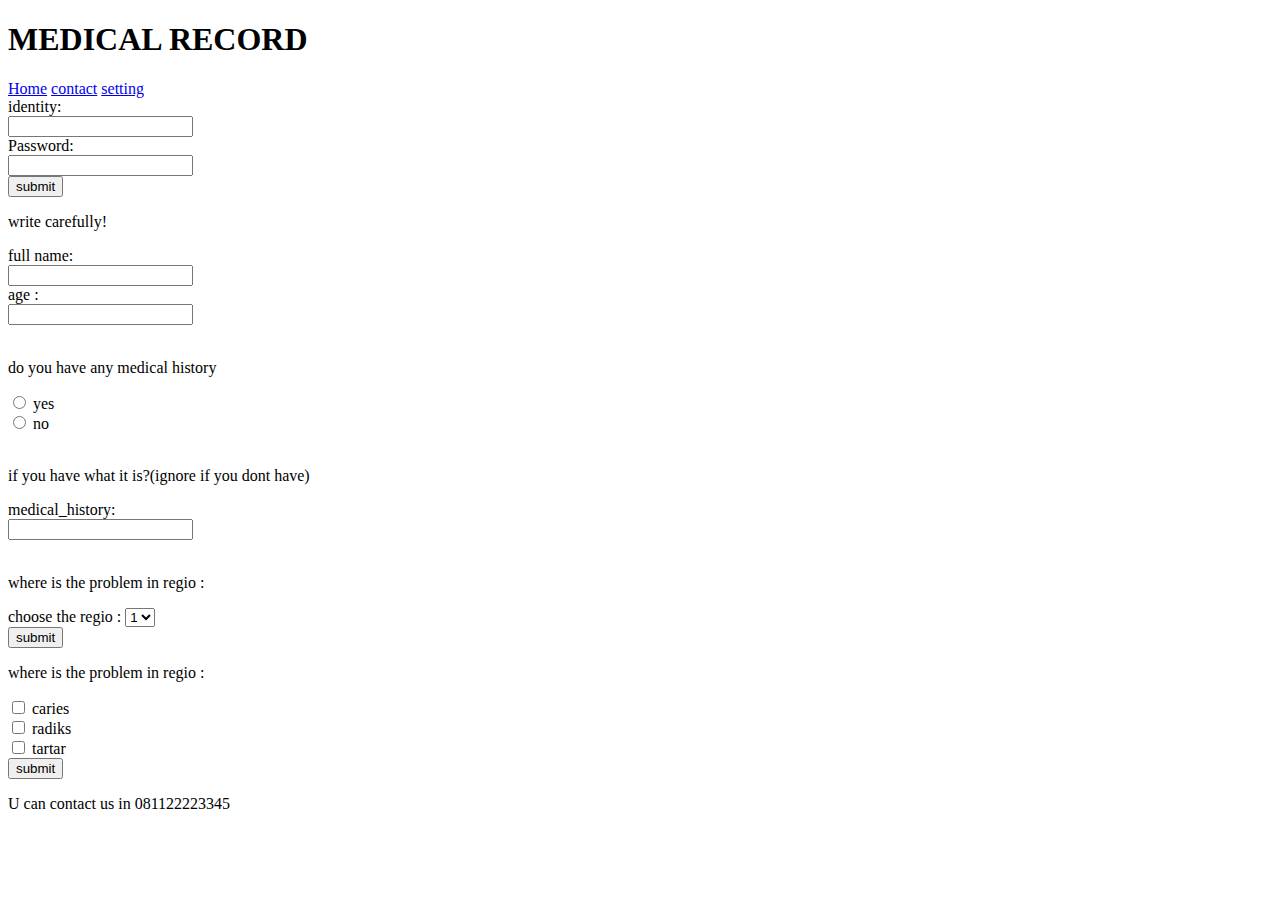
==== medical_record.html @ ee26e201 "module-1-T2-Yoshua" ====
<!DOCTYPE html>
<html lang="en">
  <head>
    <meta charset="UTF-8" />
    <meta name="viewport" content="width=device-width, initial-scale=1.0" />
    <title>Medical Record</title>
  </head>
  <body>
    <h1>MEDICAL RECORD</h1>
    <!-- navigation -->
    <nav class="w3-bar w3-black">
      <a href="#home" class="w3-button w3-bar-item">Home</a>
      <a href="#contact" class="w3-button w3-bar-item">contact</a>
      <a href="#setting" class="w3-button w3-bar-item">setting</a>
    </nav>

    <form>
      <label for="fname">identity:</label><br />
      <input type="text" id="fname" name="fname" /><br />
      <label for="lname">Password:</label><br />
      <input type="password" id="lname" name="lname" /><br />
      <input type="submit" value="submit" /><br />
    </form>

    <form action="/action_page.php">
      <p>write carefully!</p>
      <label for="name">full name:</label><br />
      <input type="text" id="name" name="fullname" /><br />
      <label for="age">age :</label><br />
      <input type="text" id="age" name="age" /><br />

      <br />

      <p>do you have any medical history</p>
      <input type="radio" name="yes" id="yes" value="yes" />
      <label for="yes">yes</label> <br />
      <input type="radio" name="no" id="no" value="no" />
      <label for="no">no</label> <br />

      <br />

      <p>if you have what it is?(ignore if you dont have)</p>
      <label for="med">medical_history:</label><br />
      <input type="text" id="med" name="medical_history" /><br />

      <br />

      <p>where is the problem in regio :</p>
      <label for="regio">choose the regio :</label>
      <select name="regio" id="regio">
        <option value="1">1</option>
        <option value="2">2</option>
        <option value="3">3</option>
        <option value="4">4</option>
      </select>
      <br />
      <input type="submit" value="submit" />

      <br />

      <p>where is the problem in regio :</p>
      <input type="checkbox" name="caries" id="caries" value="1" />
      <label for="caries">caries</label> <br />
      <input type="checkbox" name="radiks" id="radiks" value="2" />
      <label for="radiks">radiks</label> <br />
      <input type="checkbox" name="tartar" id="tartar" value="3" />
      <label for="tartar">tartar</label> <br />
      <input type="submit" value="submit" />

      <br />
    </form>

    <p>U can contact us in 081122223345</p>
  </body>
</html>
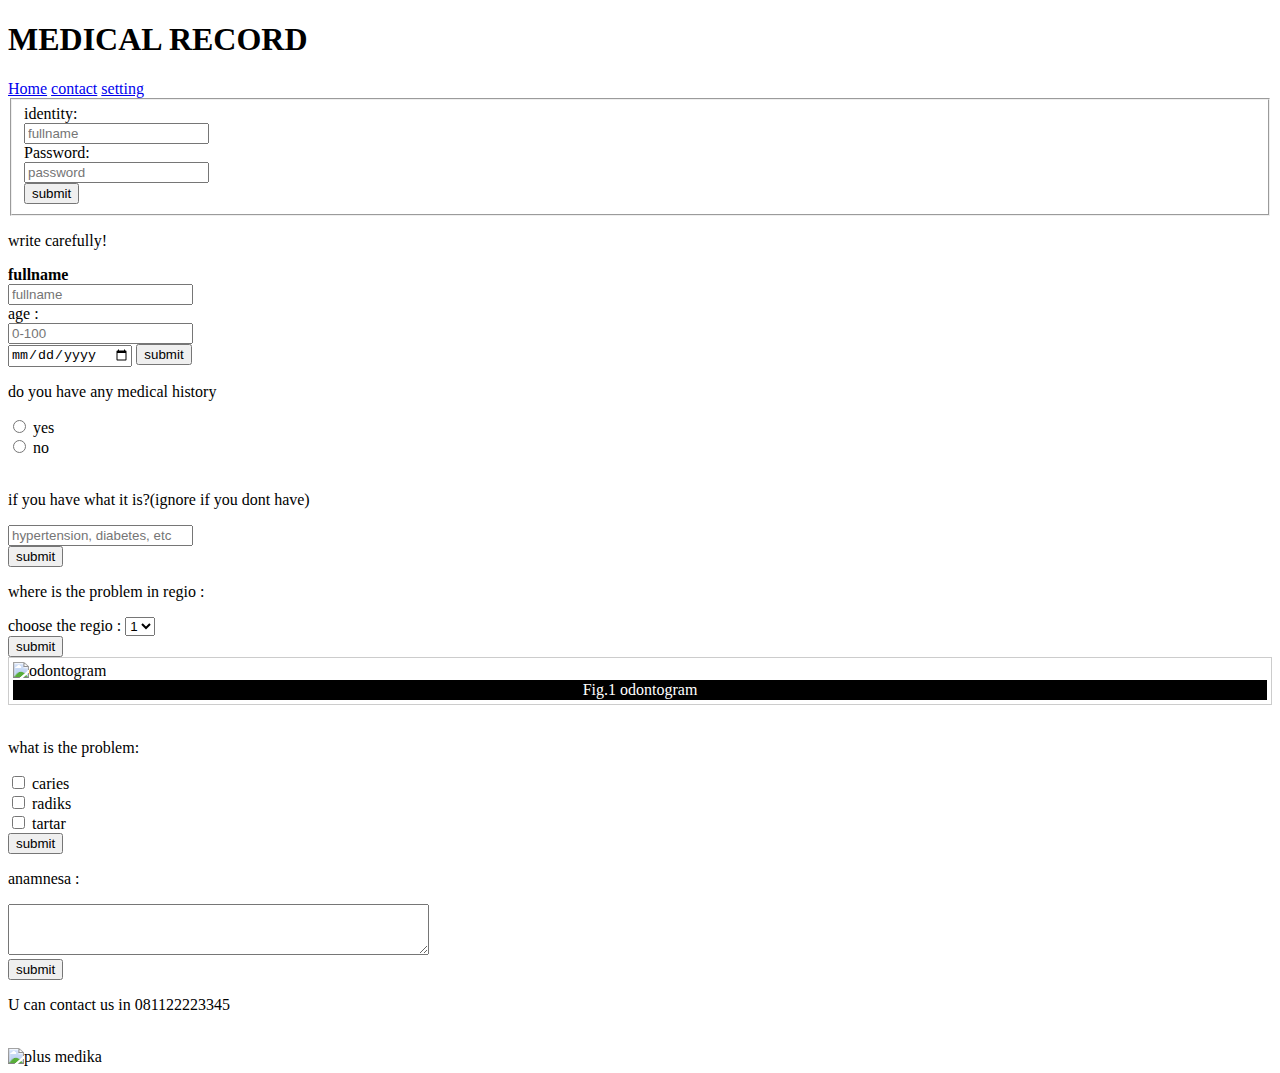
==== commit 3710a276: "module-1-Yoshua" ====
--- a/medical_record.html
+++ b/medical_record.html
@@ -6,7 +6,10 @@
     <title>Medical Record</title>
   </head>
   <body>
-    <h1>MEDICAL RECORD</h1>
+    <header>
+      <h1>MEDICAL RECORD</h1>
+    </header>
+
     <!-- navigation -->
     <nav class="w3-bar w3-black">
       <a href="#home" class="w3-button w3-bar-item">Home</a>
@@ -15,19 +18,39 @@
     </nav>
 
     <form>
-      <label for="fname">identity:</label><br />
-      <input type="text" id="fname" name="fname" /><br />
-      <label for="lname">Password:</label><br />
-      <input type="password" id="lname" name="lname" /><br />
-      <input type="submit" value="submit" /><br />
+      <fieldset>
+        <label for="fname">identity:</label><br />
+        <input
+          type="text"
+          id="fname"
+          name="fname"
+          placeholder="fullname"
+        /><br />
+        <label for="lname">Password:</label><br />
+        <input
+          type="password"
+          id="lname"
+          name="lname"
+          placeholder="password"
+        /><br />
+        <input type="submit" value="submit" /><br />
+      </fieldset>
     </form>
 
     <form action="/action_page.php">
       <p>write carefully!</p>
-      <label for="name">full name:</label><br />
-      <input type="text" id="name" name="fullname" /><br />
+      <label for="name"><strong>fullname</strong></label
+      ><br />
+      <input
+        type="text"
+        id="name"
+        name="fullname"
+        placeholder="fullname"
+      /><br />
       <label for="age">age :</label><br />
-      <input type="text" id="age" name="age" /><br />
+      <input type="text" id="age" name="age" placeholder="0-100" /><br />
+      <input type="date" id="date" name="date" placeholder="dd-mm-yyyy" />
+      <input type="submit" value="submit" />
 
       <br />
 
@@ -40,8 +63,13 @@
       <br />
 
       <p>if you have what it is?(ignore if you dont have)</p>
-      <label for="med">medical_history:</label><br />
-      <input type="text" id="med" name="medical_history" /><br />
+      <input
+        type="text"
+        id="med"
+        name="medical history"
+        placeholder="hypertension, diabetes, etc"
+      /><br />
+      <input type="submit" value="submit" />
 
       <br />
 
@@ -55,10 +83,33 @@
       </select>
       <br />
       <input type="submit" value="submit" />
+      <style>
+        figure {
+          border: 1px #cccccc solid;
+          padding: 4px;
+          margin: auto;
+        }
+        figcaption {
+          background-color: black;
+          color: white;
+          font-style: bold;
+          padding: 1px;
+          text-align: center;
+        }
+      </style>
+      <figure>
+        <img
+          src="https://infodrg.com/wp-content/uploads/2020/12/1206D6AF-6FA6-41C5-A2F5-D49B1D86622A.jpeg"
+          alt="odontogram"
+          style="width: 50%"
+          100%
+        />
+        <figcaption>Fig.1 odontogram</figcaption>
+      </figure>
 
       <br />
 
-      <p>where is the problem in regio :</p>
+      <p>what is the problem:</p>
       <input type="checkbox" name="caries" id="caries" value="1" />
       <label for="caries">caries</label> <br />
       <input type="checkbox" name="radiks" id="radiks" value="2" />
@@ -68,8 +119,29 @@
       <input type="submit" value="submit" />
 
       <br />
+
+      <p>anamnesa :</p>
+      <textarea
+        id="anamnesa"
+        name="anamnesa"
+        rows="3"
+        cols="50"
+        placeholder="anamnesa"
+      >
+      </textarea>
+      <br />
+      <input type="submit" value="submit" />
+
+      <br />
     </form>
-
-    <p>U can contact us in 081122223345</p>
+    <footer>
+      <p>U can contact us in 081122223345</p>
+      <br />
+      <img
+        src="https://cdn-icons-png.flaticon.com/512/399/399271.png"
+        alt="plus medika"
+        width="10%"
+      />
+    </footer>
   </body>
 </html>
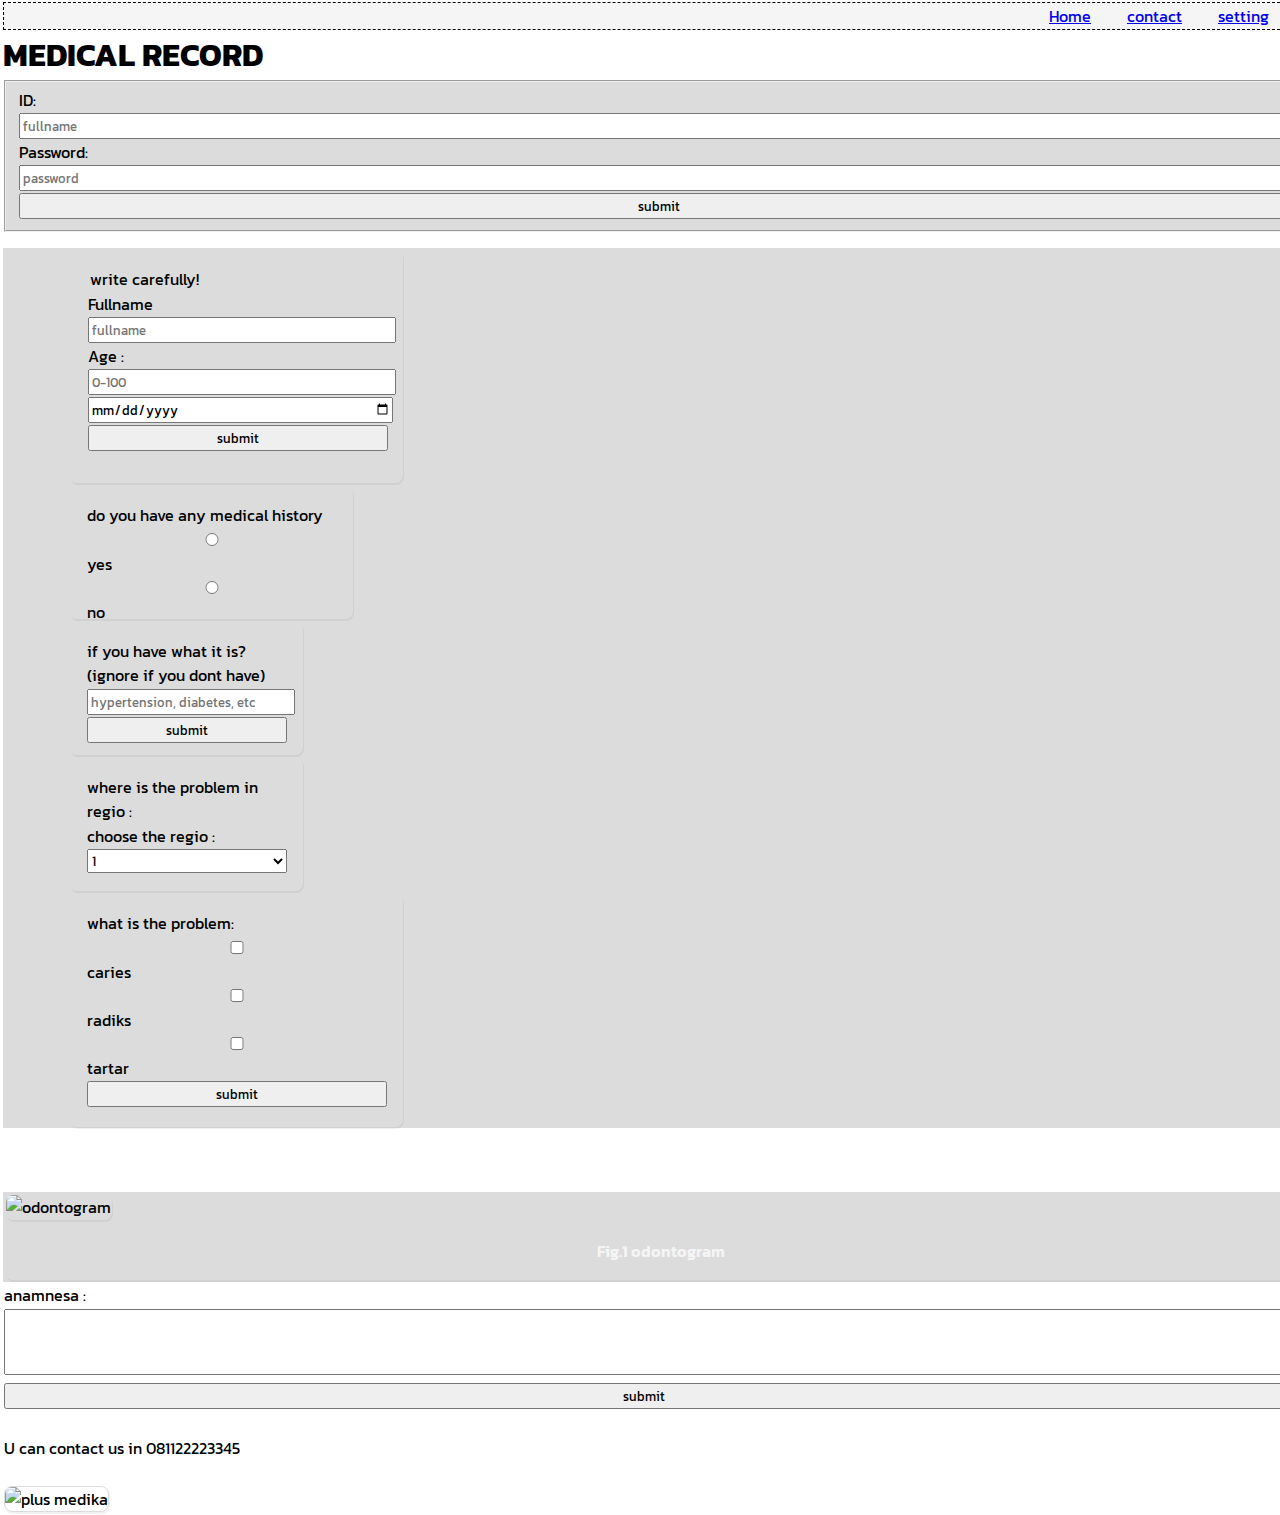
==== commit 12ba0db5: "T2-module2-yoshua" ====
--- a/medical_record.html
+++ b/medical_record.html
@@ -4,22 +4,29 @@
     <meta charset="UTF-8" />
     <meta name="viewport" content="width=device-width, initial-scale=1.0" />
     <title>Medical Record</title>
+    <link rel="stylesheet" href="main.css" />
+    <link rel="preconnect" href="https://fonts.googleapis.com">
+    <link rel="preconnect" href="https://fonts.gstatic.com" crossorigin>
+    <link href="https://fonts.googleapis.com/css2?family=Kanit&display=swap" rel="stylesheet">
   </head>
   <body>
-    <header>
-      <h1>MEDICAL RECORD</h1>
+    <header class="navigation">
+      <!-- navigation -->
+      <nav> 
+        <a href="#home" class="nav1">Home</a>
+        <a href="#contact" class="nav1">contact</a>
+        <a href="#setting" class="nav1">setting</a>
+      </nav>
     </header>
-
-    <!-- navigation -->
-    <nav class="w3-bar w3-black">
-      <a href="#home" class="w3-button w3-bar-item">Home</a>
-      <a href="#contact" class="w3-button w3-bar-item">contact</a>
-      <a href="#setting" class="w3-button w3-bar-item">setting</a>
-    </nav>
-
+    <h1>MEDICAL RECORD</h1>
+      <meta name="keywords" content="medical, record" />
+      <meta name="description" content="medical record for dentist" />
+      <meta name="author" content="yoshua" />
+      <meta name="viewport" content="width=device-width, initial-scale=1.0" />
+    <!-- ID -->
     <form>
-      <fieldset>
-        <label for="fname">identity:</label><br />
+      <fieldset class="identity">
+        <label for="fname">ID:</label><br />
         <input
           type="text"
           id="fname"
@@ -37,111 +44,101 @@
       </fieldset>
     </form>
 
-    <form action="/action_page.php">
-      <p>write carefully!</p>
-      <label for="name"><strong>fullname</strong></label
-      ><br />
-      <input
-        type="text"
-        id="name"
-        name="fullname"
-        placeholder="fullname"
-      /><br />
-      <label for="age">age :</label><br />
-      <input type="text" id="age" name="age" placeholder="0-100" /><br />
-      <input type="date" id="date" name="date" placeholder="dd-mm-yyyy" />
+    <!-- identity -->
+    <main class="main">
+      <section>
+        <div class="container">
+          <div class="box1">
+            <form action="/action_page.php">
+            <p><strong></strong>write carefully!</p>
+            <label for="name">Fullname</label><br />
+            <input
+            type="text"
+            id="name"
+            name="fullname"
+            placeholder="fullname"/>
+            
+            <br />
+            
+            <label for="age">Age :</label><br />
+            <input type="text" id="age" name="age" placeholder="0-100" /><br />
+            <input type="date" id="date" name="date" placeholder="birthday" />
+            <input type="submit" value="submit" />
+          </div>
+          <div class="box2">
+            <form action="/action_page.php">
+              <p>do you have any medical history</p>
+              <input type="radio" name="yes" id="yes" value="yes"/>
+              <label for="yes">yes</label>
+              <input type="radio" name="no" id="no" value="no"/>
+              <label for="no">no</label>
+            </form>
+          </div>
+    
+          <div class="box3">
+            <p>if you have what it is?(ignore if you dont have)</p>
+            <input
+              type="text"
+              id="med"
+              name="medical history"
+              placeholder="hypertension, diabetes, etc"/>
+            <input type="submit" value="submit" />
+          </div>
+    
+            <div class="box3">
+              <p>where is the problem in regio :</p>
+              <label for="regio">choose the regio :</label>
+              <select name="regio" id="regio">
+              <option value="1">1</option>
+              <option value="2">2</option>
+              <option value="3">3</option>
+              <option value="4">4</option>
+              </select>
+            </div>
+    
+          <div class="box4">
+            <p>what is the problem:</p>
+            <input type="checkbox" name="caries" id="caries" value="1" />
+           <label for="caries">caries</label>
+           <input type="checkbox" name="radiks" id="radiks" value="2" />
+           <label for="radiks">radiks</label>
+           <input type="checkbox" name="tartar" id="tartar" value="3" />
+           <label for="tartar">tartar</label>
+           <input type="submit" value="submit" />
+          </div>
+        </div>
+      </section>
+      
+    </main>
+    <!-- odontogram -->
+    <main class="main2">
+      <figure>
+        <img class="img1"
+          src="https://infodrg.com/wp-content/uploads/2020/12/1206D6AF-6FA6-41C5-A2F5-D49B1D86622A.jpeg"
+          alt="odontogram"/>
+        <figcaption class="figcaption">Fig.1 odontogram</figcaption>
+      </figure>     
+    </main>
+    <!-- anamnesa -->
+    <main>
+      <p>anamnesa :</p>
+        <textarea
+          id="anamnesa"
+          name="anamnesa"
+          rows="3"
+          cols="50"
+          placeholder="anamnesa">
+        </textarea>
       <input type="submit" value="submit" />
-
+    </main>
       <br />
-
-      <p>do you have any medical history</p>
-      <input type="radio" name="yes" id="yes" value="yes" />
-      <label for="yes">yes</label> <br />
-      <input type="radio" name="no" id="no" value="no" />
-      <label for="no">no</label> <br />
-
-      <br />
-
-      <p>if you have what it is?(ignore if you dont have)</p>
-      <input
-        type="text"
-        id="med"
-        name="medical history"
-        placeholder="hypertension, diabetes, etc"
-      /><br />
-      <input type="submit" value="submit" />
-
-      <br />
-
-      <p>where is the problem in regio :</p>
-      <label for="regio">choose the regio :</label>
-      <select name="regio" id="regio">
-        <option value="1">1</option>
-        <option value="2">2</option>
-        <option value="3">3</option>
-        <option value="4">4</option>
-      </select>
-      <br />
-      <input type="submit" value="submit" />
-      <style>
-        figure {
-          border: 1px #cccccc solid;
-          padding: 4px;
-          margin: auto;
-        }
-        figcaption {
-          background-color: black;
-          color: white;
-          font-style: bold;
-          padding: 1px;
-          text-align: center;
-        }
-      </style>
-      <figure>
-        <img
-          src="https://infodrg.com/wp-content/uploads/2020/12/1206D6AF-6FA6-41C5-A2F5-D49B1D86622A.jpeg"
-          alt="odontogram"
-          style="width: 50%"
-          100%
-        />
-        <figcaption>Fig.1 odontogram</figcaption>
-      </figure>
-
-      <br />
-
-      <p>what is the problem:</p>
-      <input type="checkbox" name="caries" id="caries" value="1" />
-      <label for="caries">caries</label> <br />
-      <input type="checkbox" name="radiks" id="radiks" value="2" />
-      <label for="radiks">radiks</label> <br />
-      <input type="checkbox" name="tartar" id="tartar" value="3" />
-      <label for="tartar">tartar</label> <br />
-      <input type="submit" value="submit" />
-
-      <br />
-
-      <p>anamnesa :</p>
-      <textarea
-        id="anamnesa"
-        name="anamnesa"
-        rows="3"
-        cols="50"
-        placeholder="anamnesa"
-      >
-      </textarea>
-      <br />
-      <input type="submit" value="submit" />
-
-      <br />
-    </form>
     <footer>
       <p>U can contact us in 081122223345</p>
       <br />
-      <img
+      <img class="img2"
         src="https://cdn-icons-png.flaticon.com/512/399/399271.png"
         alt="plus medika"
-        width="10%"
-      />
+        width="10%"/>
     </footer>
   </body>
 </html>
--- a/main.css
+++ b/main.css
@@ -0,0 +1,123 @@
+* {
+  margin: 1px;
+  width: 100%;
+  font-family: "Kanit", sans-serif;
+}
+
+.navigation {
+  color: black;
+  background-color: whitesmoke;
+  font-size: 1em;
+  border-style: dashed;
+  border-width: 1px;
+  border-color: black;
+  position: sticky;
+  text-align: right;
+  z-index: 100;
+  top: 0px;
+}
+
+.nav1 {
+  position: -webkit-sticky;
+  position: sticky;
+  margin: 1em;
+}
+
+.identity {
+  background-color: gainsboro;
+  flex-wrap: wrap;
+  margin-right: 50%;
+  margin-bottom: 1em;
+}
+
+.main {
+  background-color: gainsboro;
+}
+
+.container {
+  margin-left: 5%;
+  margin-right: 10%;
+  margin-bottom: 5%;
+  width: auto;
+  display: flex;
+  flex-direction: column;
+  flex-wrap: wrap;
+  justify-content: center;
+  align-items: flex-start;
+}
+
+.box1 {
+  padding: 1em;
+  border: 1px solid gainsboro;
+  border-radius: 0.5em;
+  box-shadow: 1px 2px 0 rgba(0, 0, 0, 0.05);
+  width: 300px;
+  height: 200px;
+}
+.box2 {
+  padding: 1em;
+  border: 1px solid gainsboro;
+  border-radius: 0.5em;
+  box-shadow: 1px 2px 0 rgba(0, 0, 0, 0.05);
+  width: 250px;
+  height: 100px;
+}
+.box3 {
+  padding: 1em;
+  border: 1px solid gainsboro;
+  border-radius: 0.5em;
+  box-shadow: 1px 2px 0 rgba(0, 0, 0, 0.05);
+  width: 200px;
+  height: 100px;
+}
+
+.box4 {
+  padding: 1em;
+  border: 1px solid gainsboro;
+  border-radius: 0.5em;
+  box-shadow: 1px 2px 0 rgba(0, 0, 0, 0.05);
+  width: 300px;
+  height: 200px;
+}
+
+.main2 {
+  background-color: gainsboro;
+  display: flex;
+  justify-content: center;
+}
+
+.img1 {
+  border: 1px solid gainsboro;
+  border-radius: 0.5em;
+  box-shadow: 1px 2px 0 rgba(0, 0, 0, 0.05);
+  width: 70%;
+  height: 70%;
+  justify-content: center;
+  flex-direction: column;
+}
+
+.figcaption {
+  border: 1px solid gainsboro;
+  border-radius: 0.5em;
+  box-shadow: 1px 2px 0 rgba(0, 0, 0, 0.05);
+  color: whitesmoke;
+  font-weight: 600;
+  padding: 1em;
+  justify-content: center;
+  text-align: center;
+}
+.img2 {
+  border: 1px solid gainsboro;
+  border-radius: 0.5em;
+  box-shadow: 1px 2px 0 rgba(0, 0, 0, 0.05);
+  width: 10%;
+  height: 10%;
+  justify-content: center;
+  flex-direction: column;
+}
+
+@media only-screen and (max-width: 360px) {
+  .main & .main2 {
+    background: whitesmoke;
+  }
+}
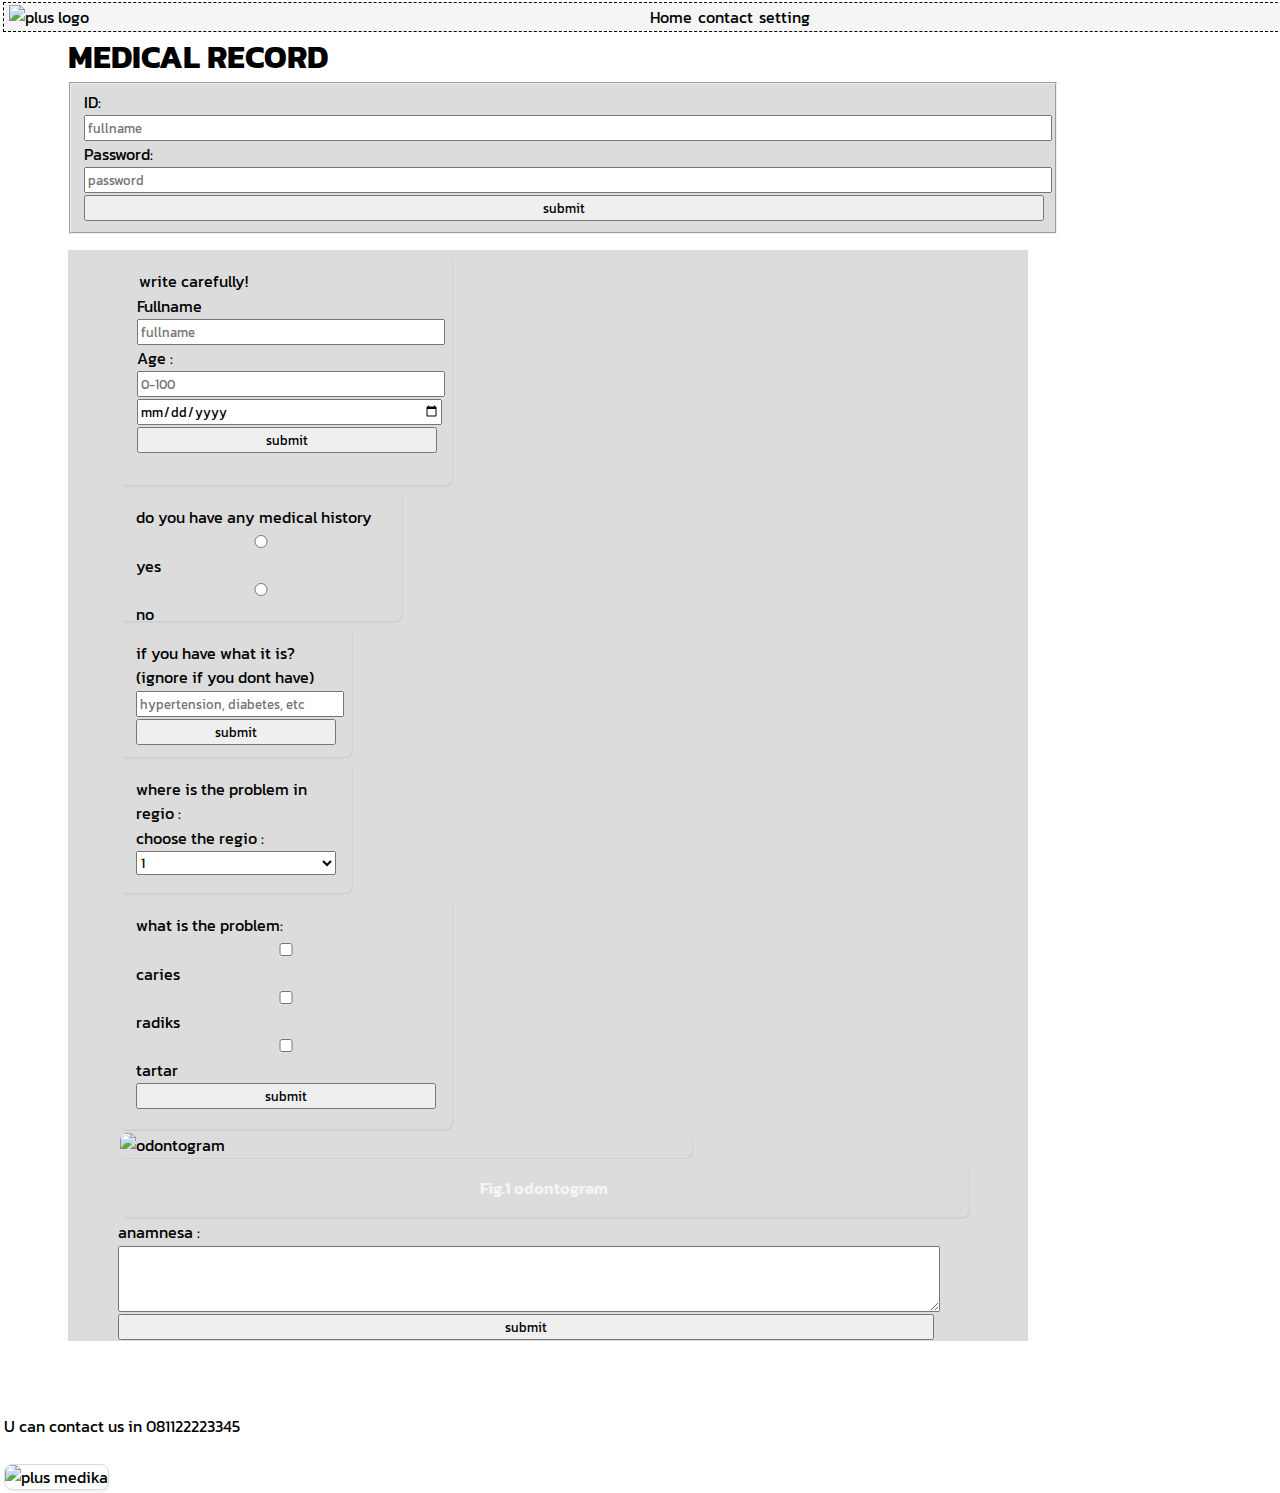
==== commit 2a1c18db: "Add files via upload" ====
--- a/medical_record.html
+++ b/medical_record.html
@@ -12,13 +12,24 @@
   <body>
     <header class="navigation">
       <!-- navigation -->
-      <nav> 
-        <a href="#home" class="nav1">Home</a>
-        <a href="#contact" class="nav1">contact</a>
-        <a href="#setting" class="nav1">setting</a>
-      </nav>
+      <div>
+        <img 
+        src="./asset/plus.svg" 
+        alt="plus logo"
+        class="navbar-logo"
+        >
+      </div>
+      <div class="nav1">
+        <nav> 
+          <a href="home">Home</a>
+          <a href="contact">contact</a>
+          <a href="setting">setting</a>
+        </nav>
+      </div>
     </header>
-    <h1>MEDICAL RECORD</h1>
+    
+    <div class="main-mr">
+      <h1>MEDICAL RECORD</h1>
       <meta name="keywords" content="medical, record" />
       <meta name="description" content="medical record for dentist" />
       <meta name="author" content="yoshua" />
@@ -43,7 +54,7 @@
         <input type="submit" value="submit" /><br />
       </fieldset>
     </form>
-
+    
     <!-- identity -->
     <main class="main">
       <section>
@@ -106,32 +117,33 @@
            <label for="tartar">tartar</label>
            <input type="submit" value="submit" />
           </div>
-        </div>
-      </section>
-      
-    </main>
-    <!-- odontogram -->
-    <main class="main2">
-      <figure>
-        <img class="img1"
-          src="https://infodrg.com/wp-content/uploads/2020/12/1206D6AF-6FA6-41C5-A2F5-D49B1D86622A.jpeg"
-          alt="odontogram"/>
-        <figcaption class="figcaption">Fig.1 odontogram</figcaption>
-      </figure>     
-    </main>
-    <!-- anamnesa -->
-    <main>
-      <p>anamnesa :</p>
-        <textarea
+
+          <!-- odontogram -->
+        <figure>
+          <img class="img1"
+            src="https://infodrg.com/wp-content/uploads/2020/12/1206D6AF-6FA6-41C5-A2F5-D49B1D86622A.jpeg"
+            alt="odontogram"/>
+          <figcaption class="figcaption">Fig.1 odontogram</figcaption>
+        </figure>
+
+          <!-- anamnesa -->
+          <p>anamnesa :</p>
+          <textarea
           id="anamnesa"
           name="anamnesa"
           rows="3"
-          cols="50"
+          cols="10"
           placeholder="anamnesa">
-        </textarea>
-      <input type="submit" value="submit" />
+          </textarea>
+          <input type="submit" value="submit" /> 
+        </div>
+      </section>
     </main>
-      <br />
+    </div>
+      
+
+    <br />
+
     <footer>
       <p>U can contact us in 081122223345</p>
       <br />
--- a/main.css
+++ b/main.css
@@ -4,6 +4,10 @@
   font-family: "Kanit", sans-serif;
 }
 
+a {
+text-decoration: none;
+color: black;
+}
 .navigation {
   color: black;
   background-color: whitesmoke;
@@ -12,15 +16,27 @@
   border-width: 1px;
   border-color: black;
   position: sticky;
-  text-align: right;
   z-index: 100;
   top: 0px;
+  padding-left: 3px;
+  display: flex;
+  justify-content: space-between;
+}
+
+.navbar-logo {
+width: 1.5em;
+height: 1.5em;
 }
 
 .nav1 {
-  position: -webkit-sticky;
-  position: sticky;
-  margin: 1em;
+  text-decoration: none;
+  color: black;
+}
+
+.main-mr{
+width: 75%;
+padding-left: 5%;
+padding-right: 5%;
 }
 
 .identity {
@@ -32,6 +48,7 @@
 
 .main {
   background-color: gainsboro;
+  gap: 25%;
 }
 
 .container {
@@ -80,12 +97,6 @@
   height: 200px;
 }
 
-.main2 {
-  background-color: gainsboro;
-  display: flex;
-  justify-content: center;
-}
-
 .img1 {
   border: 1px solid gainsboro;
   border-radius: 0.5em;
@@ -94,6 +105,7 @@
   height: 70%;
   justify-content: center;
   flex-direction: column;
+  display: flex;
 }
 
 .figcaption {
@@ -117,7 +129,7 @@
 }
 
 @media only-screen and (max-width: 360px) {
-  .main & .main2 {
+  .main {
     background: whitesmoke;
   }
 }
